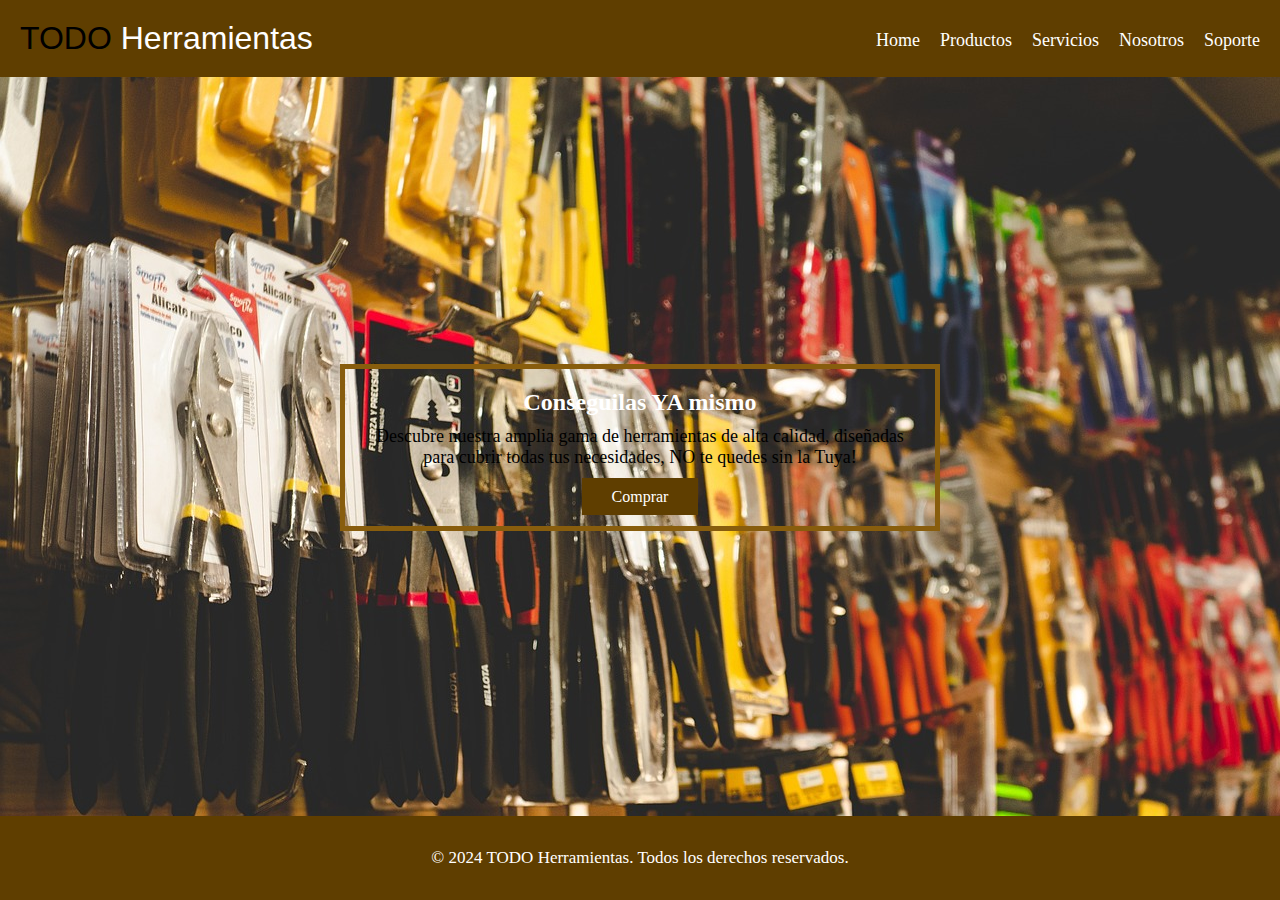
==== index.html @ b75f436b "Primera Version" ====
<html lang="es">
<head>
    <meta charset="UTF-8">
    <meta name="viewport" content="width=device-width, initial-scale=1.0">
    <title>TODO Herramientas</title>
    <link rel="stylesheet" href="estilos.css">
    <link rel="shortcut icon" href="img/toolbox-2727391_640.png" type="image/x-icon">
</head>
<body>
    <header>
        <div class="logo"><span>TODO</span> Herramientas
        </div>
        <nav>
            <ul>
                <li><a href="index.html">Home</a></li>
                <li><a href="Productos.html">Productos</a></li>
                <li><a href="Servicios.html">Servicios</a></li>
                <li><a href="Nosotros.html">Nosotros</a></li>
                <li><a href="Soporte.html">Soporte</a></li>
            </ul>
        </nav>
    </header>
    <main>
        <div class="call">
            <h1>Conseguilas YA mismo</h1>
            <p>Descubre nuestra amplia gama de herramientas de alta calidad, diseñadas para cubrir todas tus necesidades, NO te quedes sin la Tuya!</p>
            <a href="Productos.html">Comprar</a>
        </div>
    </main>
</body>
<footer>
    <p>&copy; 2024 TODO Herramientas. Todos los derechos reservados.</p>
</footer>
</html>
---- estilos.css ----
* {
    margin: 0;
    padding: 0;
    box-sizing: border-box;
}

header {
    background-color: rgb(95, 62, 0);
    padding: 20px;
    font-size: 24px;
    display: flex;
    justify-content: space-between;
    align-items: center;
}

.logo {
    font-family: Arial, Helvetica, sans-serif;
    color: white;
    font-size: xx-large;
}

.logo span {
    color: black;
}

nav ul {
    list-style: none;
    display: flex;
}

nav ul li {
    margin-left: 20px;
}

nav a {
    text-decoration: none;
    color: white;
    font-size: large;
}

main {
    background-color: aquamarine;
    background-image: url(img/tools-4088531_1280\ \(1\).jpg);
    background-size: cover;
    display: flex;
    justify-content: center;
    align-items: center;
    min-height: calc(100vh - 160px);
    padding: 20px;
}

.call {
    width: 100%;
    max-width: 600px;
    border: 5px solid rgb(136, 93, 13);
    padding: 20px;
    text-align: center;
}

.call h1 {
    color: rgb(255, 255, 255);
    font-size: 24px;
    margin-bottom: 10px;
}

.call p {
    color: rgb(0, 0, 0);
    font-size: 18px;
    margin-bottom: 20px;
}

.call a{
    background-color: rgb(95, 62, 0);
    color: white;
    padding: 10px 30px;
    text-decoration: none;
}

footer {
    background-color: rgb(95, 62, 0);
    text-align: center;
    padding: 32px;
    position: fixed;
    width: 100%;
    bottom: 0;
    color: white;
    font-size: 17px;
}

h1 {
    text-align: center;
    margin-bottom: 30px;
    color: #333;
}

.container {
    display: flex;
    justify-content: center;
    align-items: flex-start;
    flex-wrap: wrap;
    gap: 100px;
}

.product {
    background-color: #fff;
    border: 1px solid #ddd;
    border-radius: 5px;
    padding: 20px;
    width: 300px;
    text-align: center;
    box-shadow: 0 2px 4px rgba(0, 0, 0, 0.1);
}

.product img {
    max-width: 100%;
    height: auto;
    border-radius: 5px;
    margin-bottom: 10px;
}

.product h2 {
    font-size: 1.5rem;
    color: #333;
    margin-bottom: 10px;
}

.product p {
    font-size: 1rem;
    color: #666;
    line-height: 1.5;
    margin-bottom: 15px;
}

.product .precio {
    font-size: 1.2rem;
    color: #007bff;
    font-weight: bold;
}

@media (max-width: 768px) {
    header {
        flex-direction: column;
        align-items: center;
    }

    nav {
        margin-top: 20px;
        float: none;
    }

    main {
        min-height: calc(100vh - 180px);
        padding: 10px;
    }

    .call {
        width: 90%;
    }

    .call h1 {
        font-size: 20px;
    }

    .call p {
        font-size: 16px;
    }

    .call .button {
        font-size: 16px;
        padding: 8px 20px;
    }
}
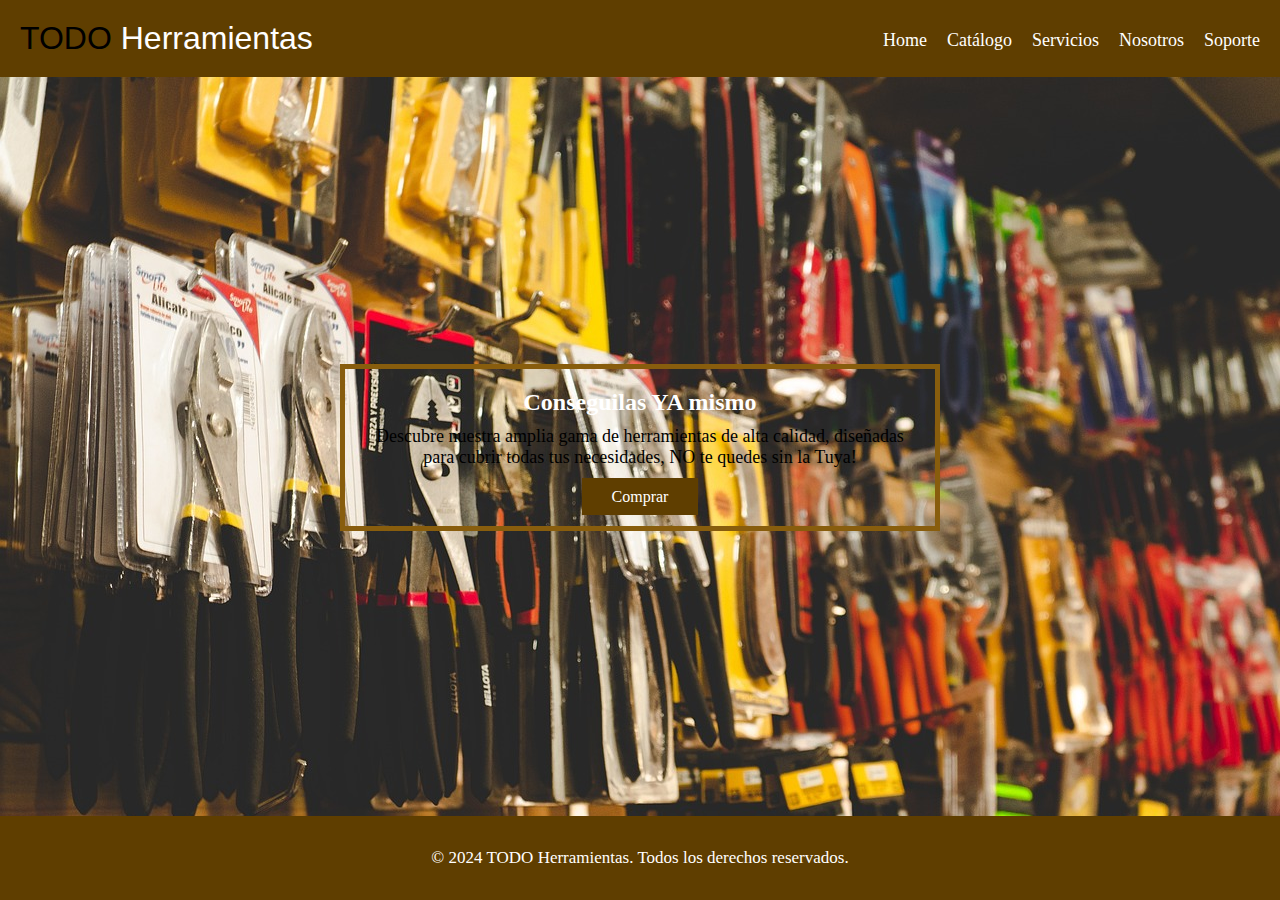
==== commit c5863742: "Parte Final" ====
--- a/index.html
+++ b/index.html
@@ -3,6 +3,7 @@
     <meta charset="UTF-8">
     <meta name="viewport" content="width=device-width, initial-scale=1.0">
     <title>TODO Herramientas</title>
+    <link rel="stylesheet" href="https://cdn.jsdelivr.net/npm/bootstrap@4.6.2/dist/css/bootstrap.min.css" integrity="sha384-xOolHFLEh07PJGoPkLv1IbcEPTNtaed2xpHsD9ESMhqIYd0nLMwNLD69Npy4HI+N" crossorigin="anonymous">
     <link rel="stylesheet" href="estilos.css">
     <link rel="shortcut icon" href="img/toolbox-2727391_640.png" type="image/x-icon">
 </head>
@@ -13,7 +14,7 @@
         <nav>
             <ul>
                 <li><a href="index.html">Home</a></li>
-                <li><a href="Productos.html">Productos</a></li>
+                <li><a href="Productos.html">Catálogo</a></li>
                 <li><a href="Servicios.html">Servicios</a></li>
                 <li><a href="Nosotros.html">Nosotros</a></li>
                 <li><a href="Soporte.html">Soporte</a></li>
@@ -24,9 +25,12 @@
         <div class="call">
             <h1>Conseguilas YA mismo</h1>
             <p>Descubre nuestra amplia gama de herramientas de alta calidad, diseñadas para cubrir todas tus necesidades, NO te quedes sin la Tuya!</p>
-            <a href="Productos.html">Comprar</a>
+            <a href="Productos.html" class="btn btn-light">Comprar</a>
         </div>
     </main>
+    <script src="https://cdn.jsdelivr.net/npm/jquery@3.5.1/dist/jquery.slim.min.js" integrity="sha384-DfXdz2htPH0lsSSs5nCTpuj/zy4C+OGpamoFVy38MVBnE+IbbVYUew+OrCXaRkfj" crossorigin="anonymous"></script>
+<script src="https://cdn.jsdelivr.net/npm/popper.js@1.16.1/dist/umd/popper.min.js" integrity="sha384-9/reFTGAW83EW2RDu2S0VKaIzap3H66lZH81PoYlFhbGU+6BZp6G7niu735Sk7lN" crossorigin="anonymous"></script>
+<script src="https://cdn.jsdelivr.net/npm/bootstrap@4.6.2/dist/js/bootstrap.min.js" integrity="sha384-+sLIOodYLS7CIrQpBjl+C7nPvqq+FbNUBDunl/OZv93DB7Ln/533i8e/mZXLi/P+" crossorigin="anonymous"></script>
 </body>
 <footer>
     <p>&copy; 2024 TODO Herramientas. Todos los derechos reservados.</p>
--- a/estilos.css
+++ b/estilos.css
@@ -99,6 +99,7 @@
     align-items: flex-start;
     flex-wrap: wrap;
     gap: 100px;
+    padding: 30px 0;
 }
 
 .product {
@@ -111,30 +112,11 @@
     box-shadow: 0 2px 4px rgba(0, 0, 0, 0.1);
 }
 
-.product img {
-    max-width: 100%;
-    height: auto;
-    border-radius: 5px;
-    margin-bottom: 10px;
-}
-
-.product h2 {
-    font-size: 1.5rem;
-    color: #333;
-    margin-bottom: 10px;
-}
-
 .product p {
     font-size: 1rem;
     color: #666;
     line-height: 1.5;
     margin-bottom: 15px;
-}
-
-.product .precio {
-    font-size: 1.2rem;
-    color: #007bff;
-    font-weight: bold;
 }
 
 @media (max-width: 768px) {
@@ -170,3 +152,7 @@
         padding: 8px 20px;
     }
 }
+section{
+    width: 100%;
+    height: 100%;
+}